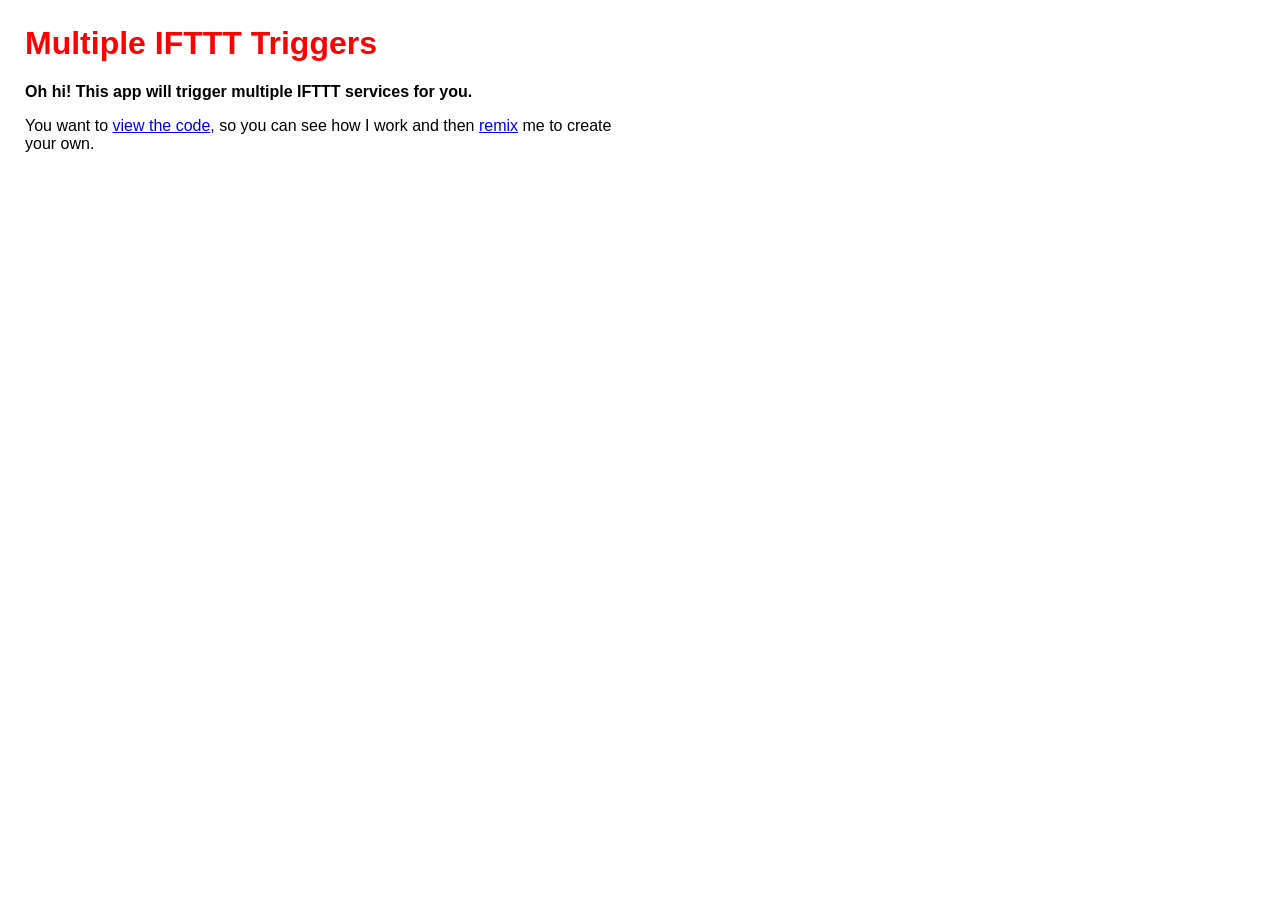
==== index.html @ 2ccb2a7f "Add files via upload" ====
<!-- This is a static file -->
<!-- served from your routes in server.js -->

<!DOCTYPE html>
<html>
  <head>
    <title>Multiple IFTTT Triggers</title>
    <meta name="description" content="Trigger multiple services with IFTTT">
    <link id="favicon" rel="icon" href="https://glitch.com/favicon-app.ico" type="image/x-icon">
    <meta charset="utf-8">
    <meta http-equiv="X-UA-Compatible" content="IE=edge">
    <meta name="viewport" content="width=device-width, initial-scale=1">
    <link rel="stylesheet" href="/style.css">
  </head>
  <body>
    <header>
      <h1>
        Multiple IFTTT Triggers
      </h1>
    </header>
    <main>
      <p class="bold">Oh hi! This app will trigger multiple IFTTT services for you.</p>
      <p>You want to <a href="https://glitch.com/edit/#!/project/multi-ifttt-triggers">view the code</a>, so you can see how I work and then <a href="https://glitch.com/edit/#!/remix/multi-ifttt-triggers/4761356a-9369-4e79-9d1e-a8306e8c00b5">remix</a> me to create your own.</p>
    </main>

    <script src="https://button.glitch.me/button.js" data-style="glitch"></script>
    <div class="glitchButton" style="position:fixed;top:20px;right:20px;"></div>

  </body>
</html>
---- style.css ----
/* styles */
/* called by your view template */

* {
  box-sizing: border-box;
}

body {
  font-family: helvetica, arial, sans-serif;
  margin: 25px;
}

h1 {
  font-weight: bold;
  color: red;
}

.bold {
  font-weight: bold;
}

p {
  max-width: 600px;
}

footer {
  margin-top: 50px;
  padding-top: 25px;
  border-top: 1px solid lightgrey;
}

footer > a {
  color: #BBBBBB;
}

.nicejob {
  text-decoration: line-through;
}
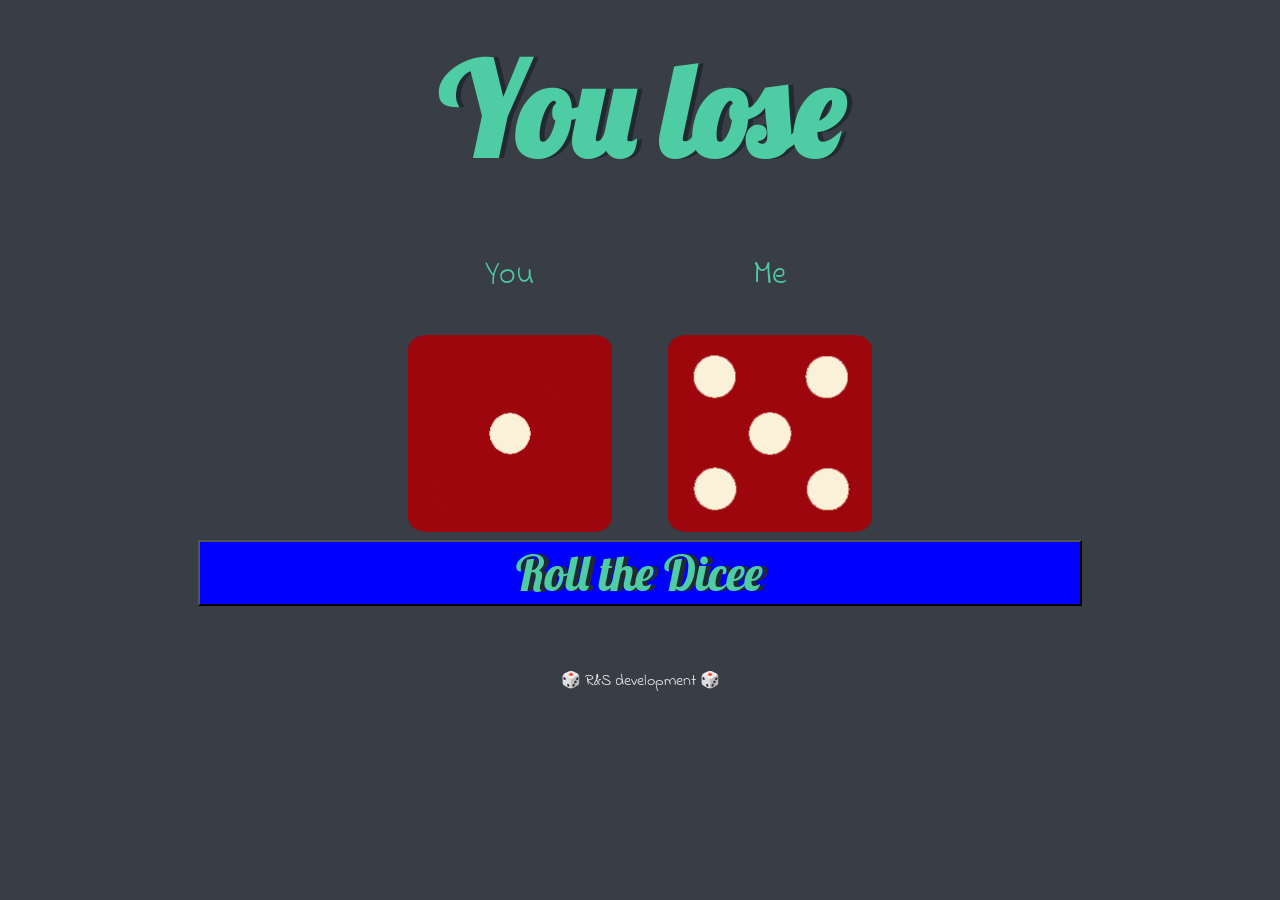
==== commit bc6a8827: "Add files via upload" ====
--- a/index.html
+++ b/index.html
@@ -1,30 +1,37 @@
-<!-- This is a static file -->
-<!-- served from your routes in server.js -->
+<!DOCTYPE html>
+<html lang="en" dir="ltr">
+  <head>
+    <meta charset="utf-8">
+    <title>Dicee</title>
+    <link rel="stylesheet" href="styles.css">
+    <link href="https://fonts.googleapis.com/css?family=Indie+Flower|Lobster" rel="stylesheet">
 
-<!DOCTYPE html>
-<html>
-  <head>
-    <title>Multiple IFTTT Triggers</title>
-    <meta name="description" content="Trigger multiple services with IFTTT">
-    <link id="favicon" rel="icon" href="https://glitch.com/favicon-app.ico" type="image/x-icon">
-    <meta charset="utf-8">
-    <meta http-equiv="X-UA-Compatible" content="IE=edge">
-    <meta name="viewport" content="width=device-width, initial-scale=1">
-    <link rel="stylesheet" href="/style.css">
   </head>
   <body>
-    <header>
-      <h1>
-        Multiple IFTTT Triggers
-      </h1>
-    </header>
-    <main>
-      <p class="bold">Oh hi! This app will trigger multiple IFTTT services for you.</p>
-      <p>You want to <a href="https://glitch.com/edit/#!/project/multi-ifttt-triggers">view the code</a>, so you can see how I work and then <a href="https://glitch.com/edit/#!/remix/multi-ifttt-triggers/4761356a-9369-4e79-9d1e-a8306e8c00b5">remix</a> me to create your own.</p>
-    </main>
 
-    <script src="https://button.glitch.me/button.js" data-style="glitch"></script>
-    <div class="glitchButton" style="position:fixed;top:20px;right:20px;"></div>
+    <div class="container">
+      <h1>Roll the Dicee</h1>
 
+      <div class="dice">
+        <p>You</p>
+        <img id="a" class="img1" src="images\dice6.png">
+
+      </div>
+
+      <div class="dice">
+        <p>Me</p>
+        <img id="b" class="img2" src="images\dice6.png">
+      </div>
+
+    </div>
+   <div>
+  <script src="index.js" charset="utf-8"> </script>
+</div>
   </body>
+ <div2>
+        <button class="container" onClick="window.location.reload();">Roll the Dicee</button>
+</div2>
+  <footer>
+     🎲 R&S development 🎲
+  </footer>
 </html>
--- a/styles.css
+++ b/styles.css
@@ -0,0 +1,55 @@
+.container {
+  width: 70%;
+  margin: auto;
+  text-align: center;
+}
+
+.dice {
+  text-align: center;
+  display: inline-block;
+
+}
+
+body {
+  background-color: #393E46;
+}
+
+h1 {
+  margin: 30px;
+  font-family: 'Lobster', cursive;
+  text-shadow: 5px 0 #232931;
+  font-size: 8rem;
+  color: #4ECCA3;
+}
+
+p {
+  font-size: 2rem;
+  color: #4ECCA3;
+  font-family: 'Indie Flower', cursive;
+}
+
+img {
+  width: 80%;
+}
+
+footer {
+  margin-top: 5%;
+  color: #EEEEEE;
+  text-align: center;
+  font-family: 'Indie Flower', cursive;
+
+}
+
+button {
+  margin: 30px;
+  font-family: 'Lobster', cursive;
+  text-shadow: 5px 0 #232931;
+  font-size: 3rem;
+  color: #4ECCA3;
+  background-color: blue;
+}
+
+div2 {
+  text-align: center;
+  margin-left: 15%;
+}
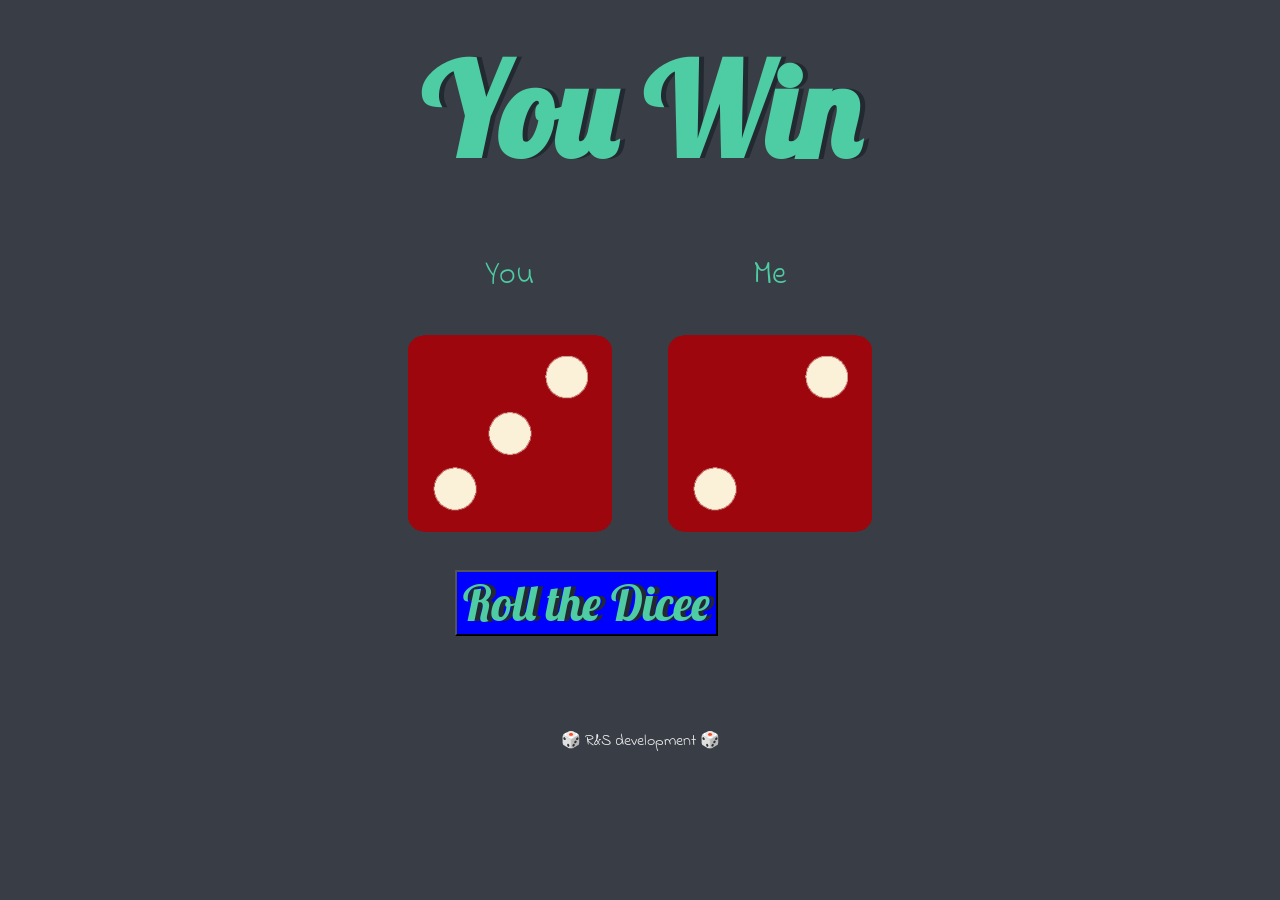
==== commit ceffb279: "Update index.html" ====
--- a/index.html
+++ b/index.html
@@ -29,7 +29,7 @@
 </div>
   </body>
  <div2>
-        <button class="container" onClick="window.location.reload();">Roll the Dicee</button>
+        <button  onClick="window.location.reload();">Roll the Dicee</button>
 </div2>
   <footer>
      🎲 R&S development 🎲
--- a/styles.css
+++ b/styles.css
@@ -1,3 +1,15 @@
+
+button {
+  margin-top: 33%;
+  margin: 30px;
+  font-family: 'Lobster', cursive;
+  text-shadow: 5px 0 #232931;
+  font-size: 3rem;
+  color: #4ECCA3;
+  background-color: blue;
+}
+
+
 .container {
   width: 70%;
   margin: auto;
@@ -40,16 +52,9 @@
 
 }
 
-button {
-  margin: 30px;
-  font-family: 'Lobster', cursive;
-  text-shadow: 5px 0 #232931;
-  font-size: 3rem;
-  color: #4ECCA3;
-  background-color: blue;
-}
+
 
 div2 {
   text-align: center;
-  margin-left: 15%;
+  margin-left: 33%;
 }
